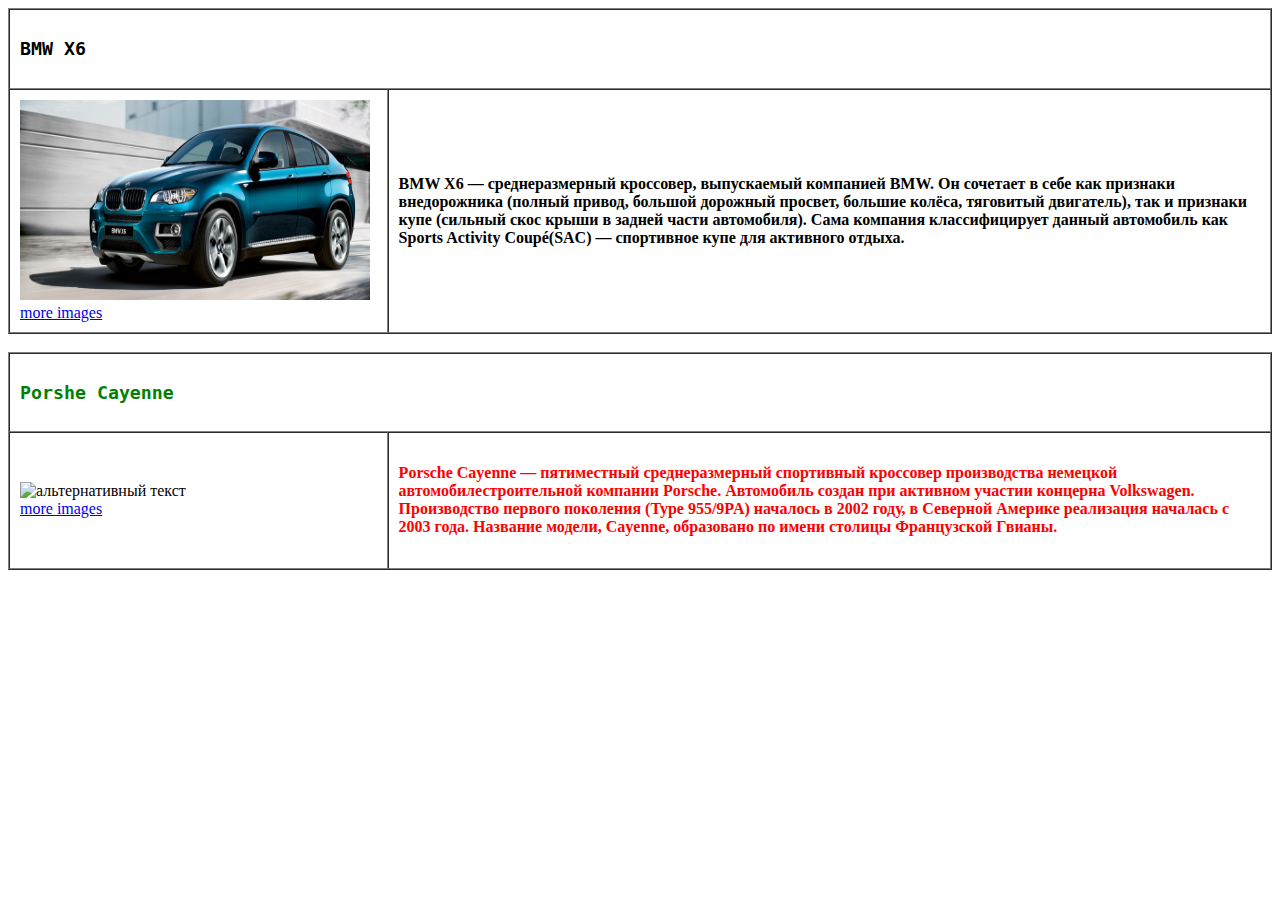
==== index.html @ 87d2313b "init" ====
<!DOCTYPE html>
<html>
<head>
	<title>
		Cars
	</title>
</head>
<body>
	<table width=100% border="1"  align="center" cellspacing="0" cellpadding="10">
        <tr><td colspan = 2><p><pre><big><h3>BMW X6</h3></big></pre></p></td></tr>
        <tr >
			<td>
				<img src="bmw/bmw2.jpg"  height = 200 width = 350   alt="альтернативный текст" />
				<br/>
				<a href="bmw.html">more images</a>
			</td>
			<td width = 70%>
				<h4>BMW X6 — среднеразмерный кроссовер, выпускаемый компанией BMW. Он сочетает в себе как признаки внедорожника (полный привод, большой дорожный просвет, большие колёса, тяговитый двигатель), так и признаки купе (сильный скос крыши в задней части автомобиля). Сама компания классифицирует данный автомобиль как Sports Activity Coupé(SAC) — спортивное купе для активного отдыха.</h4>
			</td>
		</tr>
    </table>
	</br>
	<table width=100% border="1"  align="center" cellspacing="0" cellpadding="10">
        <tr><td colspan = 2 style="color:green"><p ><pre><big><h3>Porshe Cayenne</h3></big></pre></p></td></tr>
        <tr >
			<td>
				<img src="porshe/i.jpg"  height = 200 width = 350   alt="альтернативный текст" />
				<br/>
				<a href="porshe.html">more images</a>
			</td>
			<td width = 70%>
				<h4 style="color:red">Porsche Cayenne — пятиместный среднеразмерный спортивный кроссовер производства немецкой автомобилестроительной компании Porsche. Автомобиль создан при активном участии концерна Volkswagen. Производство первого поколения (Type 955/9PA) началось в 2002 году, в Северной Америке реализация началась с 2003 года. Название модели, Cayenne, образовано по имени столицы Французской Гвианы.</h4>
			</td>
		</tr>
    </table>
	   </br>
	   
</body>
</html>
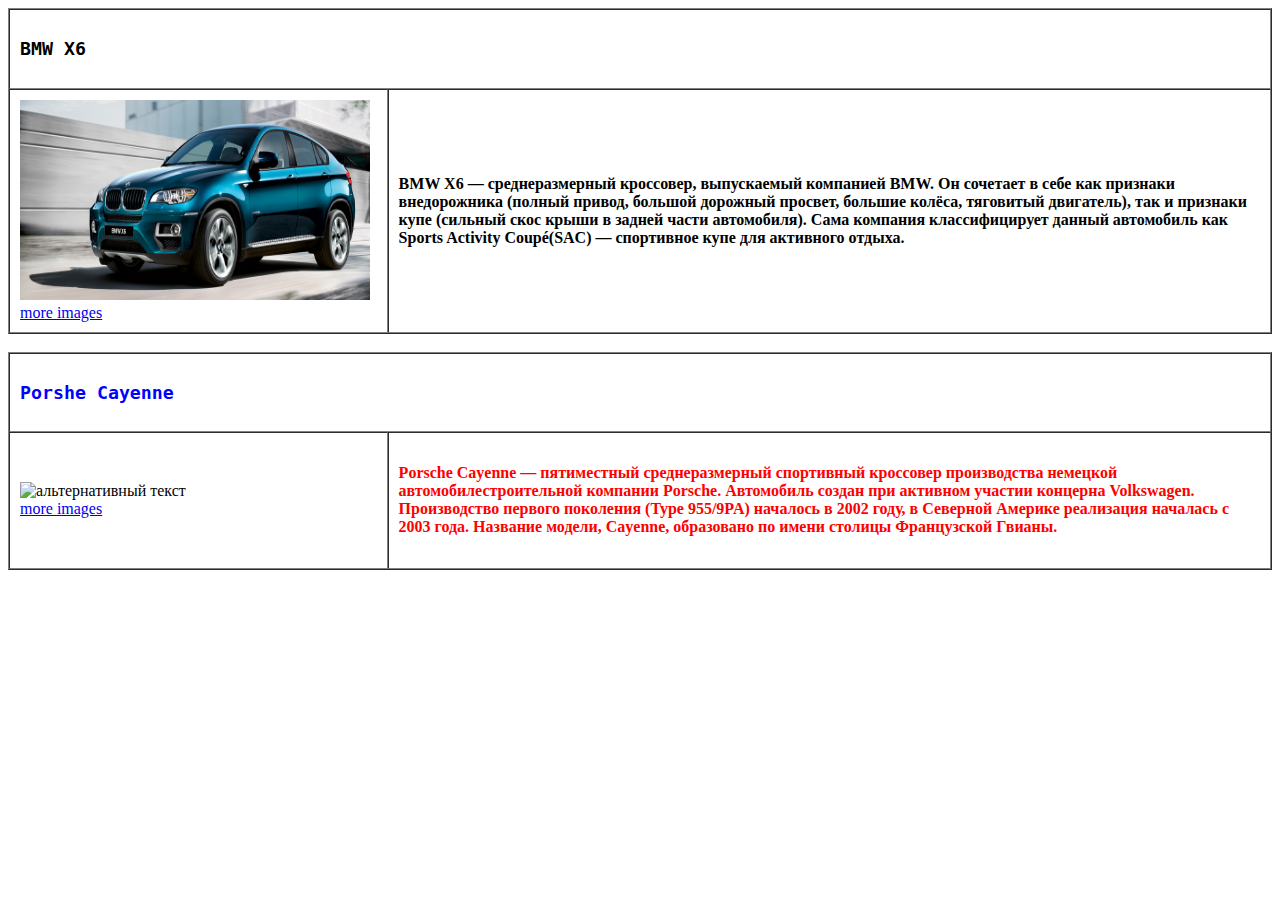
==== commit f8d44b0a: "github" ====
--- a/index.html
+++ b/index.html
@@ -21,7 +21,7 @@
     </table>
 	</br>
 	<table width=100% border="1"  align="center" cellspacing="0" cellpadding="10">
-        <tr><td colspan = 2 style="color:green"><p ><pre><big><h3>Porshe Cayenne</h3></big></pre></p></td></tr>
+        <tr><td colspan = 2 style="color:blue"><p ><pre><big><h3>Porshe Cayenne</h3></big></pre></p></td></tr>
         <tr >
 			<td>
 				<img src="porshe/i.jpg"  height = 200 width = 350   alt="альтернативный текст" />
